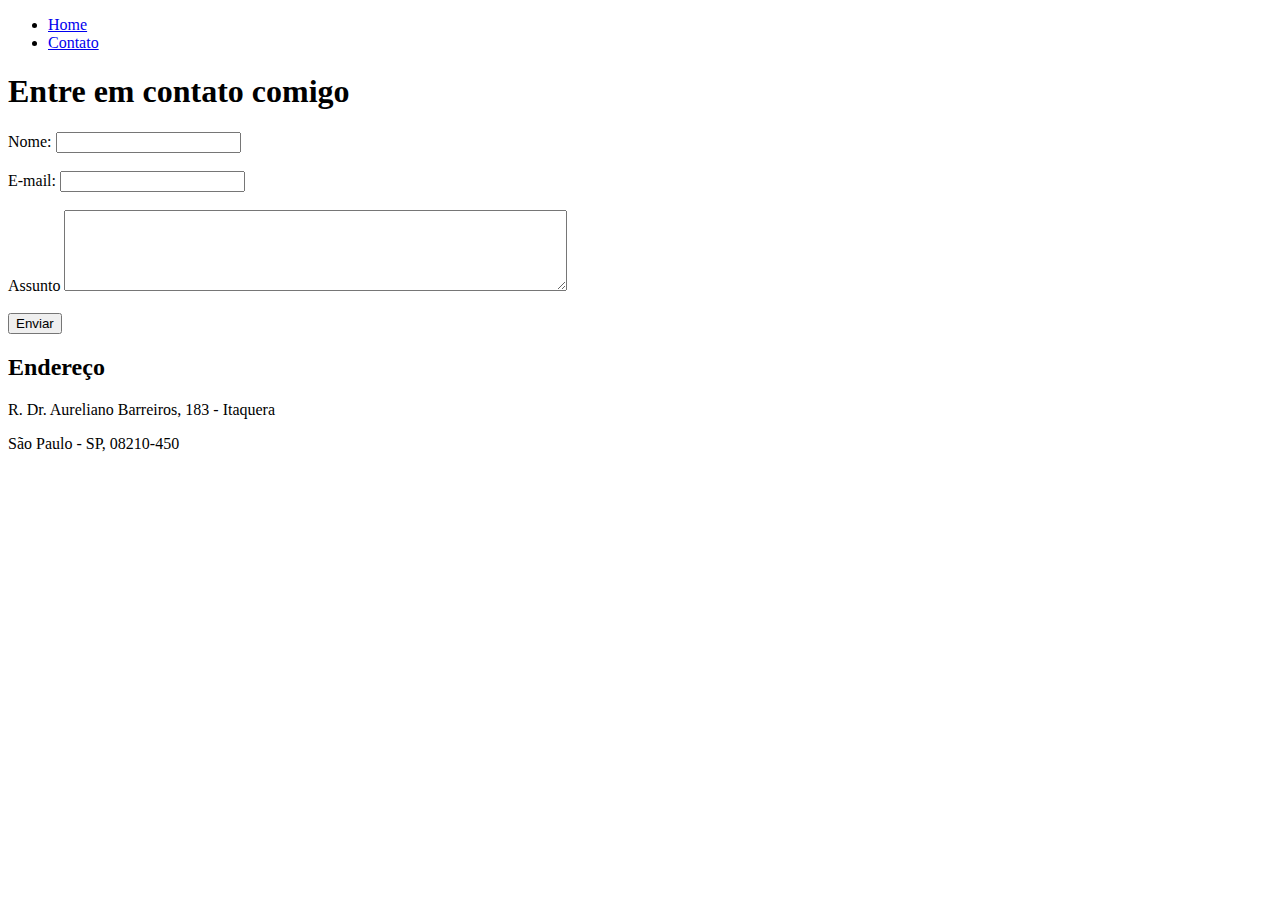
==== contato.html @ 3ff93ea8 "Primeiras páginas criadas com HTML5" ====
<!DOCTYPE html>
<html lang="pt-br">
<head>
    <meta charset="UTF-8">
    <meta http-equiv="X-UA-Compatible" content="IE=edge">
    <meta name="viewport" content="width=device-width, initial-scale=1.0">
    <title>Contato</title>
</head>
<body>

    <ul>
        <li>
            <a href="index.html">Home</a>
        </li>
        <li>
            <a href="contato.html">Contato</a>
        </li>
    </ul>

    <h1>Entre em contato comigo</h1>

    <form>
        <label for="nome">Nome:</label>
        <input type="text" id="nome">
        <br>
        <br>
        <label for="email">E-mail:</label>
        <input type="text" id="email">
        <br>
        <br>
        <label for="assunto">Assunto</label>
        <textarea name="assunto" id="assunto" cols="60" rows="5"></textarea>
        <br>
        <br>
        <button>Enviar</button>
    </form>

    <h2>Endereço</h2>

    <P>R. Dr. Aureliano Barreiros, 183 - Itaquera</P>
    <P>São Paulo - SP, 08210-450</P>

    <iframe src="https://www.google.com/maps/embed?pb=!1m18!1m12!1m3!1d3657.9143664297426!2d-46.45346369999995!3d-23.535582199999993!2m3!1f0!2f0!3f0!3m2!1i1024!2i768!4f13.1!3m3!1m2!1s0x94ce66b980a4963f%3A0x9fb8bfb9e01e5198!2sParque%20de%20Divers%C3%B5es%20Marisa!5e0!3m2!1spt-BR!2sbr!4v1683568504542!5m2!1spt-BR!2sbr" 
    width="400" height="250" style="border:0;" allowfullscreen="" loading="lazy" referrerpolicy="no-referrer-when-downgrade"></iframe></body>
</html>
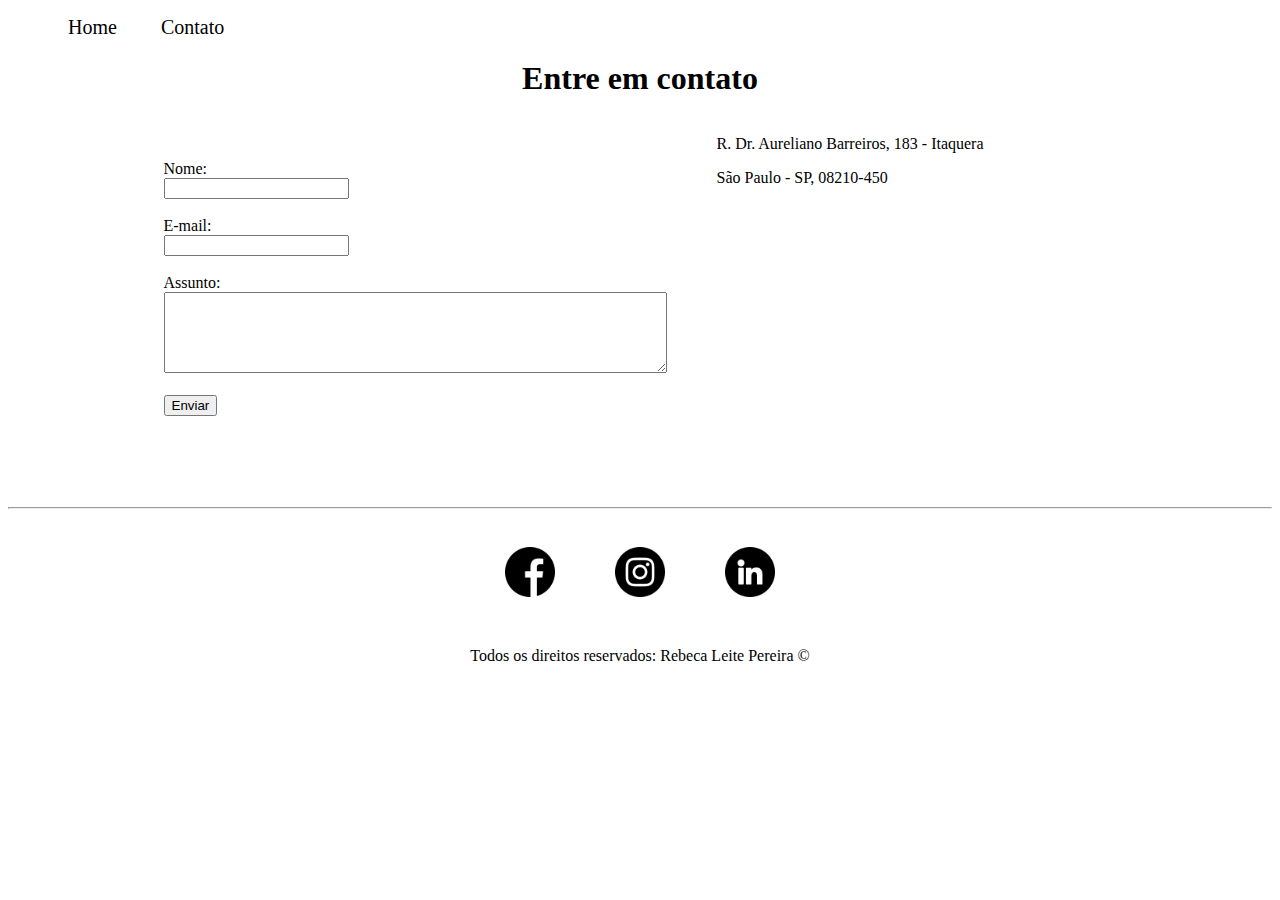
==== commit ae0163ed: "Novas implementações de HTML e CSS" ====
--- a/contato.html
+++ b/contato.html
@@ -5,41 +5,67 @@
     <meta http-equiv="X-UA-Compatible" content="IE=edge">
     <meta name="viewport" content="width=device-width, initial-scale=1.0">
     <title>Contato</title>
+    <link rel="stylesheet" href="assets/css/style.css">
 </head>
 <body>
+    <ul id="menu">
+        <li><a href="index.html">Home</a></li>
+        <li><a href="contato.html">Contato</a></li>
+    </ul>
+    <h1 class="center">Entre em contato</h1>
 
-    <ul>
-        <li>
-            <a href="index.html">Home</a>
-        </li>
-        <li>
-            <a href="contato.html">Contato</a>
-        </li>
-    </ul>
+    <div class="container mb-50">
+        <div>
+            <form>
+                <label for="nome">Nome:</label> <br>
+                <input type="text" id="nome">
+                <br>
+                <br>
+                <label for="email">E-mail:</label> <br>
+                <input type="text" id="email">
+                <br>
+                <br>
+                <label for="email">Assunto:</label> <br>
+                <textarea type="text" id="assunto" cols="60" rows="5"></textarea>
+                <br>
+                <br>
+                <button>Enviar</button>
+            </form>
+        </div>
 
-    <h1>Entre em contato comigo</h1>
+        <div class="ml-50">
+        <p>R. Dr. Aureliano Barreiros, 183 - Itaquera</p>
+        <p>São Paulo - SP, 08210-450</p>
+    
+        <iframe src="https://www.google.com/maps/embed?pb=!1m18!1m12!1m3!1d3657.9145037770627!2d-46.45603862529701!3d-23.535577260644292!2m3!1f0!2f0!3f0!3m2!1i1024!2i768!4f13.1!3m3!1m2!1s0x94ce66b980a4963f%3A0x9fb8bfb9e01e5198!2sParque%20de%20Divers%C3%B5es%20Marisa!5e0!3m2!1spt-BR!2sbr!4v1683736848456!5m2!1spt-BR!2sbr" 
+        width="400" height="250" style="border:0;" 
+        allowfullscreen="" loading="lazy" referrerpolicy="no-referrer-when-downgrade"></iframe>
+        </div>
+        
+    </div>
+    <hr>
+    <footer>
 
-    <form>
-        <label for="nome">Nome:</label>
-        <input type="text" id="nome">
-        <br>
-        <br>
-        <label for="email">E-mail:</label>
-        <input type="text" id="email">
-        <br>
-        <br>
-        <label for="assunto">Assunto</label>
-        <textarea name="assunto" id="assunto" cols="60" rows="5"></textarea>
-        <br>
-        <br>
-        <button>Enviar</button>
-    </form>
+        <div class="container">
+            <a href="https://pt-br.facebook.com/">
+                <img class="tm-social p-30" src="assets/img/facebook.png" alt="logo Facebook">
+            </a>
 
-    <h2>Endereço</h2>
+            <a href="https://www.instagram.com/">            
+                <img class="tm-social p-30" src="assets/img/instagram.png" alt="logo Instagram">
+            </a>
 
-    <P>R. Dr. Aureliano Barreiros, 183 - Itaquera</P>
-    <P>São Paulo - SP, 08210-450</P>
+            <a href="https://www.linkedin.com/in/rebecaleitepereira/">            
+                <img class="tm-social p-30" src="assets/img/linkedin.png" alt="logo Linkedin">
+            </a>
+        </div>
 
-    <iframe src="https://www.google.com/maps/embed?pb=!1m18!1m12!1m3!1d3657.9143664297426!2d-46.45346369999995!3d-23.535582199999993!2m3!1f0!2f0!3f0!3m2!1i1024!2i768!4f13.1!3m3!1m2!1s0x94ce66b980a4963f%3A0x9fb8bfb9e01e5198!2sParque%20de%20Divers%C3%B5es%20Marisa!5e0!3m2!1spt-BR!2sbr!4v1683568504542!5m2!1spt-BR!2sbr" 
-    width="400" height="250" style="border:0;" allowfullscreen="" loading="lazy" referrerpolicy="no-referrer-when-downgrade"></iframe></body>
+        <p class="center">
+        Todos os direitos reservados: Rebeca Leite Pereira &copy
+        </p>
+    </footer>
+    
+
+
+</body>
 </html>--- a/assets/css/style.css
+++ b/assets/css/style.css
@@ -0,0 +1,57 @@
+/* Estilos da página index.html */
+.center {
+    text-align: center;
+}
+
+.justify {
+    text-align: justify;
+}
+
+.container {
+    display: flex;
+    flex-flow: row;
+    justify-content: center;
+    align-items: center;
+}
+
+#menu li {
+    display: inline;
+    padding: 20px;
+}
+
+#menu li a {
+    text-decoration: none;
+    color: black;
+    font-size: 20px;
+}
+
+#menu li a:hover {
+    color: grey;
+}
+.p-30 {
+    padding: 30px;
+}
+
+.br-50 {
+    border-radius: 50%;
+}
+
+.wh {
+    width: 300px;
+    height: 300px;
+}
+
+.tm-social {
+    width: 50px;
+    height: 50px;
+}
+
+.mb-50 {
+    margin-bottom: 50px;
+}
+
+/* Estilos da página contato.html */
+
+.ml-50 {
+    margin-left: 50px;
+}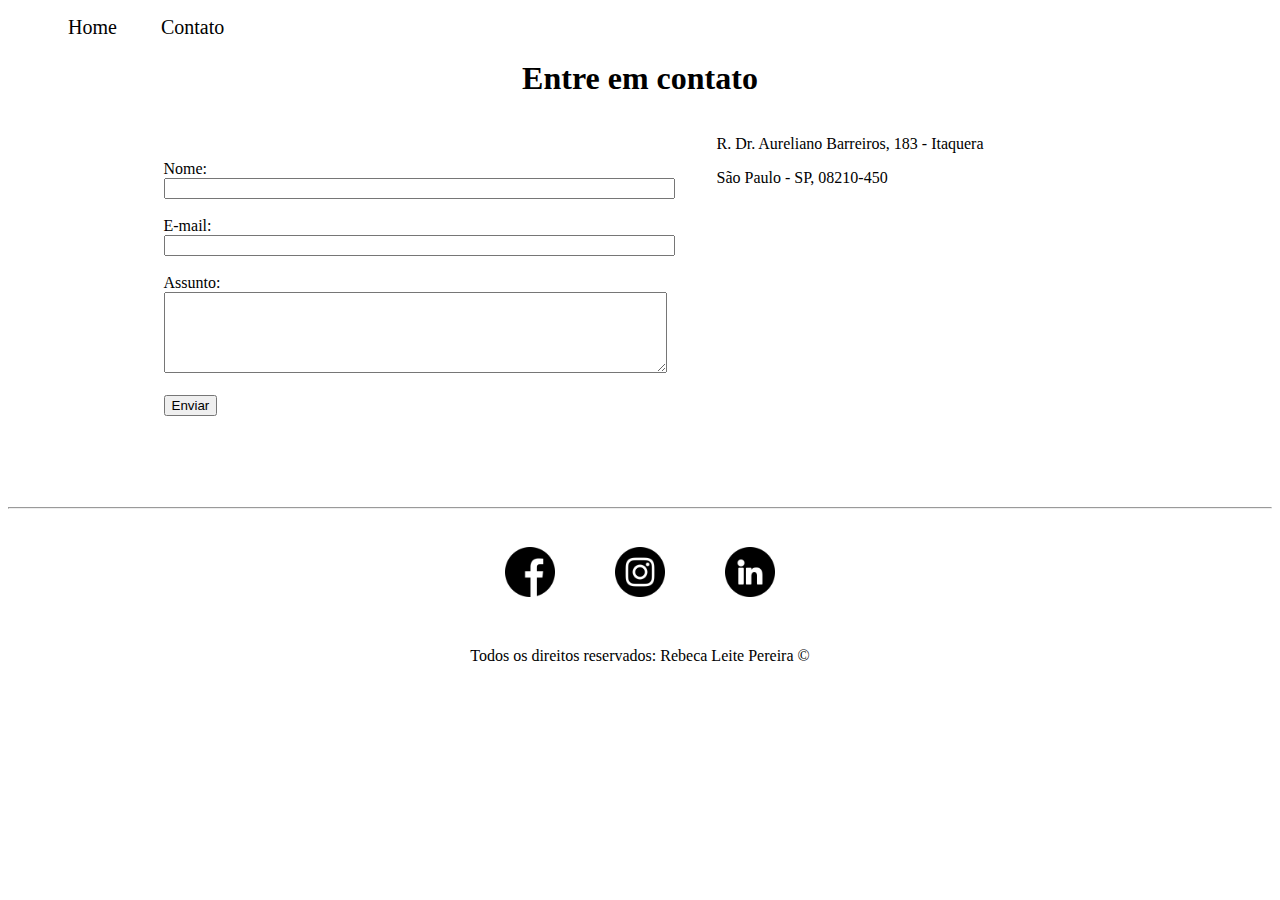
==== commit 05ad4957: "Inserindo script" ====
--- a/contato.html
+++ b/contato.html
@@ -64,8 +64,6 @@
         Todos os direitos reservados: Rebeca Leite Pereira &copy
         </p>
     </footer>
-    
-
-
+    <script src="assets/js/script.js"></script>
 </body>
 </html>